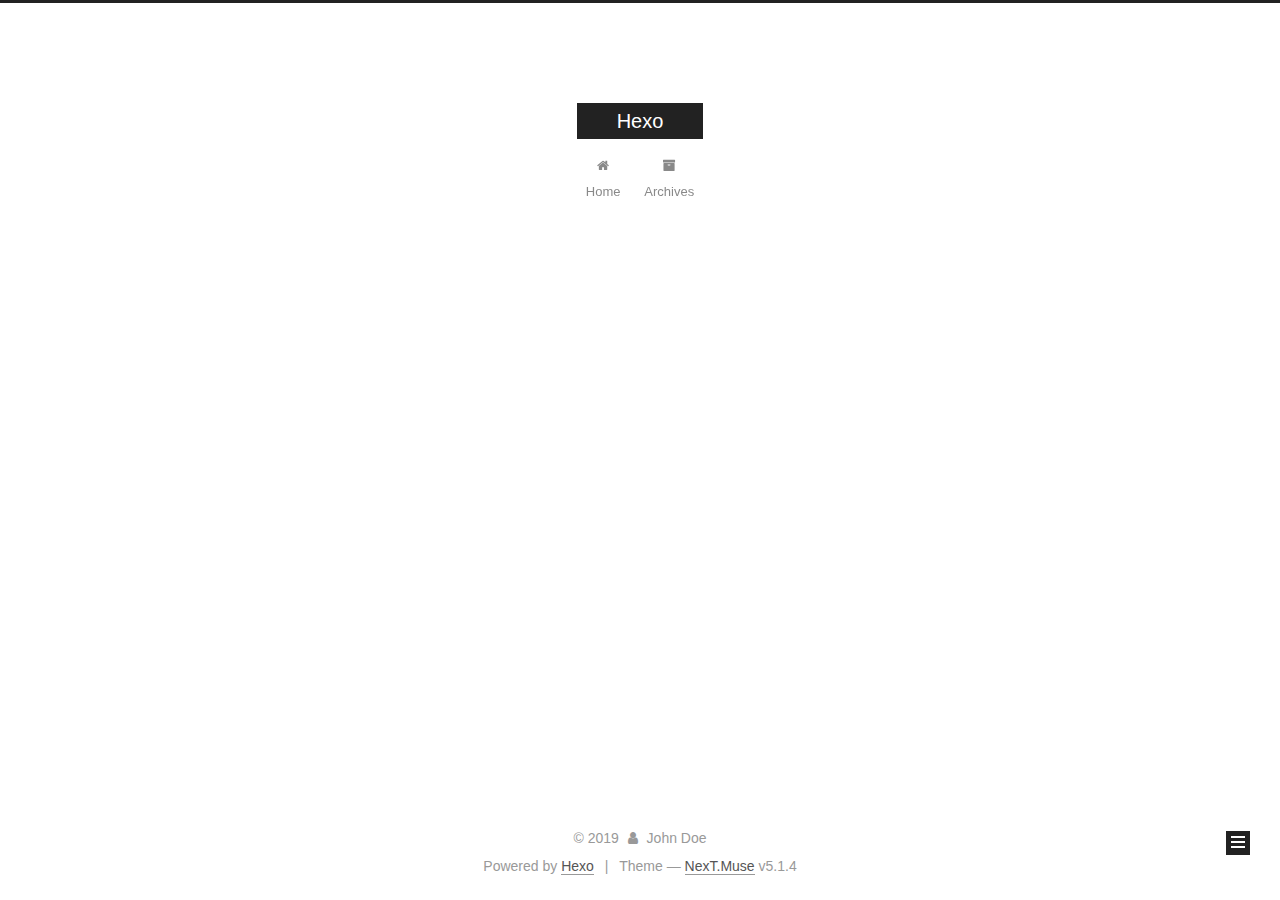
==== archives/index.html @ ef845ea5 "Site updated: 2019-05-26 16:46:33" ====
<!DOCTYPE html>



  


<html class="theme-next muse use-motion" lang>
<head><meta name="generator" content="Hexo 3.8.0">
  <meta charset="UTF-8">
<meta http-equiv="X-UA-Compatible" content="IE=edge">
<meta name="viewport" content="width=device-width, initial-scale=1, maximum-scale=1">
<meta name="theme-color" content="#222">









<meta http-equiv="Cache-Control" content="no-transform">
<meta http-equiv="Cache-Control" content="no-siteapp">
















  
  
  <link href="/lib/fancybox/source/jquery.fancybox.css?v=2.1.5" rel="stylesheet" type="text/css">







<link href="/lib/font-awesome/css/font-awesome.min.css?v=4.6.2" rel="stylesheet" type="text/css">

<link href="/css/main.css?v=5.1.4" rel="stylesheet" type="text/css">


  <link rel="apple-touch-icon" sizes="180x180" href="/images/apple-touch-icon-next.png?v=5.1.4">


  <link rel="icon" type="image/png" sizes="32x32" href="/images/favicon-32x32-next.png?v=5.1.4">


  <link rel="icon" type="image/png" sizes="16x16" href="/images/favicon-16x16-next.png?v=5.1.4">


  <link rel="mask-icon" href="/images/logo.svg?v=5.1.4" color="#222">





  <meta name="keywords" content="Hexo, NexT">










<meta property="og:type" content="website">
<meta property="og:title" content="Hexo">
<meta property="og:url" content="http://yoursite.com/archives/index.html">
<meta property="og:site_name" content="Hexo">
<meta property="og:locale" content="default">
<meta name="twitter:card" content="summary">
<meta name="twitter:title" content="Hexo">



<script type="text/javascript" id="hexo.configurations">
  var NexT = window.NexT || {};
  var CONFIG = {
    root: '/',
    scheme: 'Muse',
    version: '5.1.4',
    sidebar: {"position":"left","display":"post","offset":12,"b2t":false,"scrollpercent":false,"onmobile":false},
    fancybox: true,
    tabs: true,
    motion: {"enable":true,"async":false,"transition":{"post_block":"fadeIn","post_header":"slideDownIn","post_body":"slideDownIn","coll_header":"slideLeftIn","sidebar":"slideUpIn"}},
    duoshuo: {
      userId: '0',
      author: 'Author'
    },
    algolia: {
      applicationID: '',
      apiKey: '',
      indexName: '',
      hits: {"per_page":10},
      labels: {"input_placeholder":"Search for Posts","hits_empty":"We didn't find any results for the search: ${query}","hits_stats":"${hits} results found in ${time} ms"}
    }
  };
</script>



  <link rel="canonical" href="http://yoursite.com/archives/">





  <title>Archive | Hexo</title>
  








</head>

<body itemscope itemtype="http://schema.org/WebPage" lang="default">

  
  
    
  

  <div class="container sidebar-position-left page-archive">
    <div class="headband"></div>

    <header id="header" class="header" itemscope itemtype="http://schema.org/WPHeader">
      <div class="header-inner"><div class="site-brand-wrapper">
  <div class="site-meta ">
    

    <div class="custom-logo-site-title">
      <a href="/" class="brand" rel="start">
        <span class="logo-line-before"><i></i></span>
        <span class="site-title">Hexo</span>
        <span class="logo-line-after"><i></i></span>
      </a>
    </div>
      
        <p class="site-subtitle"></p>
      
  </div>

  <div class="site-nav-toggle">
    <button>
      <span class="btn-bar"></span>
      <span class="btn-bar"></span>
      <span class="btn-bar"></span>
    </button>
  </div>
</div>

<nav class="site-nav">
  

  
    <ul id="menu" class="menu">
      
        
        <li class="menu-item menu-item-home">
          <a href="/" rel="section">
            
              <i class="menu-item-icon fa fa-fw fa-home"></i> <br>
            
            Home
          </a>
        </li>
      
        
        <li class="menu-item menu-item-archives">
          <a href="/archives/" rel="section">
            
              <i class="menu-item-icon fa fa-fw fa-archive"></i> <br>
            
            Archives
          </a>
        </li>
      

      
    </ul>
  

  
</nav>



 </div>
    </header>

    <main id="main" class="main">
      <div class="main-inner">
        <div class="content-wrap">
          <div id="content" class="content">
            

  
  
  
  <div class="post-block archive">
    <div id="posts" class="posts-collapse">
      <span class="archive-move-on"></span>

      <span class="archive-page-counter">
        
        
        
          
        
        Um..! 1 post. Keep on posting.
      </span>

      

        
        
        

        
          
          <div class="collection-title">
            <h1 class="archive-year" id="archive-year-2019">2019</h1>
          </div>
        
        

        

  <article class="post post-type-normal" itemscope itemtype="http://schema.org/Article">
    <header class="post-header">

      <h2 class="post-title">
        
            <a class="post-title-link" href="/2019/05/26/hello-world/" itemprop="url">
              
                <span itemprop="name">Hello World</span>
              
            </a>
        
      </h2>

      <div class="post-meta">
        <time class="post-time" itemprop="dateCreated" datetime="2019-05-26T15:29:09+08:00" content="2019-05-26">
          05-26
        </time>
      </div>

    </header>
  </article>



      

    </div>
  </div>
  
  
  

  



          </div>
          


          

        </div>
        
          
  
  <div class="sidebar-toggle">
    <div class="sidebar-toggle-line-wrap">
      <span class="sidebar-toggle-line sidebar-toggle-line-first"></span>
      <span class="sidebar-toggle-line sidebar-toggle-line-middle"></span>
      <span class="sidebar-toggle-line sidebar-toggle-line-last"></span>
    </div>
  </div>

  <aside id="sidebar" class="sidebar">
    
    <div class="sidebar-inner">

      

      

      <section class="site-overview-wrap sidebar-panel sidebar-panel-active">
        <div class="site-overview">
          <div class="site-author motion-element" itemprop="author" itemscope itemtype="http://schema.org/Person">
            
              <p class="site-author-name" itemprop="name">John Doe</p>
              <p class="site-description motion-element" itemprop="description"></p>
          </div>

          <nav class="site-state motion-element">

            
              <div class="site-state-item site-state-posts">
              
                <a href="/archives/">
              
                  <span class="site-state-item-count">1</span>
                  <span class="site-state-item-name">posts</span>
                </a>
              </div>
            

            

            

          </nav>

          

          

          
          

          
          

          

        </div>
      </section>

      

      

    </div>
  </aside>


        
      </div>
    </main>

    <footer id="footer" class="footer">
      <div class="footer-inner">
        <div class="copyright">&copy; <span itemprop="copyrightYear">2019</span>
  <span class="with-love">
    <i class="fa fa-user"></i>
  </span>
  <span class="author" itemprop="copyrightHolder">John Doe</span>

  
</div>


  <div class="powered-by">Powered by <a class="theme-link" target="_blank" href="https://hexo.io">Hexo</a></div>



  <span class="post-meta-divider">|</span>



  <div class="theme-info">Theme &mdash; <a class="theme-link" target="_blank" href="https://github.com/iissnan/hexo-theme-next">NexT.Muse</a> v5.1.4</div>




        







        
      </div>
    </footer>

    
      <div class="back-to-top">
        <i class="fa fa-arrow-up"></i>
        
      </div>
    

    

  </div>

  

<script type="text/javascript">
  if (Object.prototype.toString.call(window.Promise) !== '[object Function]') {
    window.Promise = null;
  }
</script>









  












  
  
    <script type="text/javascript" src="/lib/jquery/index.js?v=2.1.3"></script>
  

  
  
    <script type="text/javascript" src="/lib/fastclick/lib/fastclick.min.js?v=1.0.6"></script>
  

  
  
    <script type="text/javascript" src="/lib/jquery_lazyload/jquery.lazyload.js?v=1.9.7"></script>
  

  
  
    <script type="text/javascript" src="/lib/velocity/velocity.min.js?v=1.2.1"></script>
  

  
  
    <script type="text/javascript" src="/lib/velocity/velocity.ui.min.js?v=1.2.1"></script>
  

  
  
    <script type="text/javascript" src="/lib/fancybox/source/jquery.fancybox.pack.js?v=2.1.5"></script>
  


  


  <script type="text/javascript" src="/js/src/utils.js?v=5.1.4"></script>

  <script type="text/javascript" src="/js/src/motion.js?v=5.1.4"></script>



  
  

  

  


  <script type="text/javascript" src="/js/src/bootstrap.js?v=5.1.4"></script>



  


  




	





  





  












  





  

  

  

  
  

  

  

  

</body>
</html>
---- css/main.css ----
/* normalize.css v3.0.2 | MIT License | git.io/normalize */
html {
  font-family: sans-serif; /* 1 */
  -ms-text-size-adjust: 100%; /* 2 */
  -webkit-text-size-adjust: 100%; /* 2 */
}
body {
  margin: 0;
}
article,
aside,
details,
figcaption,
figure,
footer,
header,
hgroup,
main,
menu,
nav,
section,
summary {
  display: block;
}
audio,
canvas,
progress,
video {
  display: inline-block; /* 1 */
  vertical-align: baseline; /* 2 */
}
audio:not([controls]) {
  display: none;
  height: 0;
}
[hidden],
template {
  display: none;
}
a {
  background-color: transparent;
}
a:active,
a:hover {
  outline: 0;
}
abbr[title] {
  border-bottom: 1px dotted;
}
b,
strong {
  font-weight: bold;
}
dfn {
  font-style: italic;
}
h1 {
  font-size: 2em;
  margin: 0.67em 0;
}
mark {
  background: #ff0;
  color: #000;
}
small {
  font-size: 80%;
}
sub,
sup {
  font-size: 75%;
  line-height: 0;
  position: relative;
  vertical-align: baseline;
}
sup {
  top: -0.5em;
}
sub {
  bottom: -0.25em;
}
img {
  border: 0;
}
svg:not(:root) {
  overflow: hidden;
}
figure {
  margin: 1em 40px;
}
hr {
  -moz-box-sizing: content-box;
  box-sizing: content-box;
  height: 0;
}
pre {
  overflow: auto;
}
code,
kbd,
pre,
samp {
  font-family: monospace, monospace;
  font-size: 1em;
}
button,
input,
optgroup,
select,
textarea {
  color: inherit; /* 1 */
  font: inherit; /* 2 */
  margin: 0; /* 3 */
}
button {
  overflow: visible;
}
button,
select {
  text-transform: none;
}
button,
html input[type="button"],
input[type="reset"],
input[type="submit"] {
  -webkit-appearance: button; /* 2 */
  cursor: pointer; /* 3 */
}
button[disabled],
html input[disabled] {
  cursor: default;
}
button::-moz-focus-inner,
input::-moz-focus-inner {
  border: 0;
  padding: 0;
}
input {
  line-height: normal;
}
input[type="checkbox"],
input[type="radio"] {
  box-sizing: border-box; /* 1 */
  padding: 0; /* 2 */
}
input[type="number"]::-webkit-inner-spin-button,
input[type="number"]::-webkit-outer-spin-button {
  height: auto;
}
input[type="search"] {
  -webkit-appearance: textfield; /* 1 */
  -moz-box-sizing: content-box;
  -webkit-box-sizing: content-box; /* 2 */
  box-sizing: content-box;
}
input[type="search"]::-webkit-search-cancel-button,
input[type="search"]::-webkit-search-decoration {
  -webkit-appearance: none;
}
fieldset {
  border: 1px solid #c0c0c0;
  margin: 0 2px;
  padding: 0.35em 0.625em 0.75em;
}
legend {
  border: 0; /* 1 */
  padding: 0; /* 2 */
}
textarea {
  overflow: auto;
}
optgroup {
  font-weight: bold;
}
table {
  border-collapse: collapse;
  border-spacing: 0;
}
td,
th {
  padding: 0;
}
::selection {
  background: #262a30;
  color: #fff;
}
body {
  position: relative;
  font-family: 'Lato', "PingFang SC", "Microsoft YaHei", sans-serif;
  font-size: 14px;
  line-height: 2;
  color: #555;
  background: #fff;
}
@media (max-width: 767px) {
  body {
    padding-right: 0 !important;
  }
}
@media (min-width: 768px) and (max-width: 991px) {
  body {
    padding-right: 0 !important;
  }
}
@media (min-width: 1600px) {
  body {
    font-size: 16px;
  }
}
h1,
h2,
h3,
h4,
h5,
h6 {
  margin: 0;
  padding: 0;
  font-weight: bold;
  line-height: 1.5;
  font-family: 'Lato', "PingFang SC", "Microsoft YaHei", sans-serif;
}
h2,
h3,
h4,
h5,
h6 {
  margin: 20px 0 15px;
}
h1 {
  font-size: 22px;
}
@media (max-width: 767px) {
  h1 {
    font-size: 18px;
  }
}
h2 {
  font-size: 20px;
}
@media (max-width: 767px) {
  h2 {
    font-size: 16px;
  }
}
h3 {
  font-size: 18px;
}
@media (max-width: 767px) {
  h3 {
    font-size: 14px;
  }
}
h4 {
  font-size: 16px;
}
@media (max-width: 767px) {
  h4 {
    font-size: 12px;
  }
}
h5 {
  font-size: 14px;
}
@media (max-width: 767px) {
  h5 {
    font-size: 10px;
  }
}
h6 {
  font-size: 12px;
}
@media (max-width: 767px) {
  h6 {
    font-size: 8px;
  }
}
p {
  margin: 0 0 20px 0;
}
a {
  color: #555;
  text-decoration: none;
  outline: none;
  border-bottom: 1px solid #999;
  word-wrap: break-word;
}
a:hover {
  color: #222;
  border-bottom-color: #222;
}
blockquote {
  margin: 0;
  padding: 0;
}
img {
  display: block;
  margin: auto;
  max-width: 100%;
  height: auto;
}
hr {
  margin: 40px 0;
  height: 3px;
  border: none;
  background-color: #ddd;
  background-image: repeating-linear-gradient(-45deg, #fff, #fff 4px, transparent 4px, transparent 8px);
}
blockquote {
  padding: 0 15px;
  color: #666;
  border-left: 4px solid #ddd;
}
blockquote cite::before {
  content: "-";
  padding: 0 5px;
}
dt {
  font-weight: 700;
}
dd {
  margin: 0;
  padding: 0;
}
kbd {
  border: 1px solid #ccc;
  border-radius: 0.2em;
  box-shadow: 0.1em 0.1em 0.2em rgba(0,0,0,0.1);
  background-color: #f9f9f9;
  font-family: inherit;
  background-image: -webkit-linear-gradient(top, #eee, #fff, #eee);
  padding: 0.1em 0.3em;
  white-space: nowrap;
}
.text-left {
  text-align: left;
}
.text-center {
  text-align: center;
}
.text-right {
  text-align: right;
}
.text-justify {
  text-align: justify;
}
.text-nowrap {
  white-space: nowrap;
}
.text-lowercase {
  text-transform: lowercase;
}
.text-uppercase {
  text-transform: uppercase;
}
.text-capitalize {
  text-transform: capitalize;
}
.center-block {
  display: block;
  margin-left: auto;
  margin-right: auto;
}
.clearfix:before,
.clearfix:after {
  content: " ";
  display: table;
}
.clearfix:after {
  clear: both;
}
.pullquote {
  width: 45%;
}
.pullquote.left {
  float: left;
  margin-left: 5px;
  margin-right: 10px;
}
.pullquote.right {
  float: right;
  margin-left: 10px;
  margin-right: 5px;
}
.affix.affix.affix {
  position: fixed;
}
.translation {
  margin-top: -20px;
  font-size: 14px;
  color: #999;
}
.scrollbar-measure {
  width: 100px;
  height: 100px;
  overflow: scroll;
  position: absolute;
  top: -9999px;
}
.use-motion .motion-element {
  opacity: 0;
}
table {
  margin: 20px 0;
  width: 100%;
  border-collapse: collapse;
  border-spacing: 0;
  border: 1px solid #ddd;
  font-size: 14px;
  table-layout: fixed;
  word-wrap: break-all;
}
table>tbody>tr:nth-of-type(odd) {
  background-color: #f9f9f9;
}
table>tbody>tr:hover {
  background-color: #f5f5f5;
}
caption,
th,
td {
  padding: 8px;
  text-align: left;
  vertical-align: middle;
  font-weight: normal;
}
th,
td {
  border-bottom: 3px solid #ddd;
  border-right: 1px solid #eee;
}
th {
  padding-bottom: 10px;
  font-weight: 700;
}
td {
  border-bottom-width: 1px;
}
html,
body {
  height: 100%;
}
.container {
  position: relative;
  min-height: 100%;
}
.header-inner {
  margin: 0 auto;
  padding: 100px 0 70px;
  width: 700px;
}
@media (min-width: 1600px) {
  .container .header-inner {
    width: 900px;
  }
}
.main {
  padding-bottom: 150px;
}
.main-inner {
  margin: 0 auto;
  width: 700px;
}
@media (min-width: 1600px) {
  .container .main-inner {
    width: 900px;
  }
}
.footer {
  position: absolute;
  left: 0;
  bottom: 0;
  width: 100%;
  min-height: 50px;
}
.footer-inner {
  box-sizing: border-box;
  margin: 20px auto;
  width: 700px;
}
@media (min-width: 1600px) {
  .container .footer-inner {
    width: 900px;
  }
}
pre,
.highlight {
  overflow: auto;
  margin: 20px 0;
  padding: 0;
  font-size: 13px;
  color: #4d4d4c;
  background: #f7f7f7;
  line-height: 1.6;
}
pre,
code {
  font-family: consolas, Menlo, "PingFang SC", "Microsoft YaHei", monospace;
}
code {
  padding: 2px 4px;
  word-wrap: break-word;
  color: #555;
  background: #eee;
  border-radius: 3px;
  font-size: 13px;
}
pre {
  padding: 10px;
}
pre code {
  padding: 0;
  color: #4d4d4c;
  background: none;
  text-shadow: none;
}
.highlight {
  border-radius: 1px;
}
.highlight pre {
  border: none;
  margin: 0;
  padding: 10px 0;
}
.highlight table {
  margin: 0;
  width: auto;
  border: none;
}
.highlight td {
  border: none;
  padding: 0;
}
.highlight figcaption {
  font-size: 1em;
  color: #4d4d4c;
  line-height: 1em;
  margin-bottom: 1em;
}
.highlight figcaption:before,
.highlight figcaption:after {
  content: " ";
  display: table;
}
.highlight figcaption:after {
  clear: both;
}
.highlight figcaption a {
  float: right;
  color: #4d4d4c;
}
.highlight figcaption a:hover {
  border-bottom-color: #4d4d4c;
}
.highlight .gutter pre {
  padding-left: 10px;
  padding-right: 10px;
  color: #869194;
  text-align: right;
  background-color: #eff2f3;
}
.highlight .code pre {
  width: 100%;
  padding-left: 10px;
  padding-right: 10px;
  background-color: #f7f7f7;
}
.highlight .line {
  height: 20px;
}
.gutter {
  -webkit-user-select: none;
  -moz-user-select: none;
  -ms-user-select: none;
  user-select: none;
}
.gist table {
  width: auto;
}
.gist table td {
  border: none;
}
pre .deletion {
  background: #fdd;
}
pre .addition {
  background: #dfd;
}
pre .meta {
  color: #8959a8;
}
pre .comment {
  color: #8e908c;
}
pre .variable,
pre .attribute,
pre .tag,
pre .regexp,
pre .ruby .constant,
pre .xml .tag .title,
pre .xml .pi,
pre .xml .doctype,
pre .html .doctype,
pre .css .id,
pre .css .class,
pre .css .pseudo {
  color: #c82829;
}
pre .number,
pre .preprocessor,
pre .built_in,
pre .literal,
pre .params,
pre .constant,
pre .command {
  color: #f5871f;
}
pre .ruby .class .title,
pre .css .rules .attribute,
pre .string,
pre .value,
pre .inheritance,
pre .header,
pre .ruby .symbol,
pre .xml .cdata,
pre .special,
pre .number,
pre .formula {
  color: #718c00;
}
pre .title,
pre .css .hexcolor {
  color: #3e999f;
}
pre .function,
pre .python .decorator,
pre .python .title,
pre .ruby .function .title,
pre .ruby .title .keyword,
pre .perl .sub,
pre .javascript .title,
pre .coffeescript .title {
  color: #4271ae;
}
pre .keyword,
pre .javascript .function {
  color: #8959a8;
}
.full-image.full-image.full-image.full-image {
  border: none;
  max-width: 100%;
  width: auto;
  margin: 20px auto 25px;
}
@media (min-width: 992px) {
  .full-image.full-image.full-image.full-image {
    max-width: none;
    width: 110%;
    margin: 25px -5%;
  }
}
.blockquote-center,
.page-home .post-type-quote blockquote,
.page-post-detail .post-type-quote blockquote {
  position: relative;
  margin: 40px 0;
  padding: 0;
  border-left: none;
  text-align: center;
}
.blockquote-center::before,
.page-home .post-type-quote blockquote::before,
.page-post-detail .post-type-quote blockquote::before,
.blockquote-center::after,
.page-home .post-type-quote blockquote::after,
.page-post-detail .post-type-quote blockquote::after {
  position: absolute;
  content: ' ';
  display: block;
  width: 100%;
  height: 24px;
  opacity: 0.2;
  background-repeat: no-repeat;
  background-position: 0 -6px;
  background-size: 22px 22px;
}
.blockquote-center::before,
.page-home .post-type-quote blockquote::before,
.page-post-detail .post-type-quote blockquote::before {
  top: -20px;
  background-image: url("../images/quote-l.svg");
  border-top: 1px solid #ccc;
}
.blockquote-center::after,
.page-home .post-type-quote blockquote::after,
.page-post-detail .post-type-quote blockquote::after {
  bottom: -20px;
  background-image: url("../images/quote-r.svg");
  border-bottom: 1px solid #ccc;
  background-position: 100% 8px;
}
.blockquote-center p,
.page-home .post-type-quote blockquote p,
.page-post-detail .post-type-quote blockquote p,
.blockquote-center div,
.page-home .post-type-quote blockquote div,
.page-post-detail .post-type-quote blockquote div {
  text-align: center;
}
.post .post-body .group-picture img {
  box-sizing: border-box;
  padding: 0 3px;
  border: none;
}
.post .group-picture-row {
  overflow: hidden;
  margin-top: 6px;
}
.post .group-picture-row:first-child {
  margin-top: 0;
}
.post .group-picture-column {
  float: left;
}
.page-post-detail .post-body .group-picture-column {
  float: none;
  margin-top: 10px;
  width: auto !important;
}
.page-post-detail .post-body .group-picture-column img {
  margin: 0 auto;
}
.page-archive .group-picture-container {
  overflow: hidden;
}
.page-archive .group-picture-row {
  float: left;
}
.page-archive .group-picture-row:first-child {
  margin-top: 6px;
}
.page-archive .group-picture-column {
  max-width: 150px;
  max-height: 150px;
}
.post-body .note {
  position: relative;
  padding: 15px;
  margin-bottom: 20px;
  border: 1px solid #eee;
  border-left-width: 5px;
  border-radius: 3px;
}
.post-body .note h2,
.post-body .note h3,
.post-body .note h4,
.post-body .note h5,
.post-body .note h6 {
  margin-top: 0;
  margin-bottom: 0;
  border-bottom: initial;
  padding-top: 0 !important;
}
.post-body .note p:first-child,
.post-body .note ul:first-child,
.post-body .note ol:first-child,
.post-body .note table:first-child,
.post-body .note pre:first-child,
.post-body .note blockquote:first-child {
  margin-top: 0;
}
.post-body .note p:last-child,
.post-body .note ul:last-child,
.post-body .note ol:last-child,
.post-body .note table:last-child,
.post-body .note pre:last-child,
.post-body .note blockquote:last-child {
  margin-bottom: 0;
}
.post-body .note.default {
  border-left-color: #777;
}
.post-body .note.default h2,
.post-body .note.default h3,
.post-body .note.default h4,
.post-body .note.default h5,
.post-body .note.default h6 {
  color: #777;
}
.post-body .note.primary {
  border-left-color: #6f42c1;
}
.post-body .note.primary h2,
.post-body .note.primary h3,
.post-body .note.primary h4,
.post-body .note.primary h5,
.post-body .note.primary h6 {
  color: #6f42c1;
}
.post-body .note.info {
  border-left-color: #428bca;
}
.post-body .note.info h2,
.post-body .note.info h3,
.post-body .note.info h4,
.post-body .note.info h5,
.post-body .note.info h6 {
  color: #428bca;
}
.post-body .note.success {
  border-left-color: #5cb85c;
}
.post-body .note.success h2,
.post-body .note.success h3,
.post-body .note.success h4,
.post-body .note.success h5,
.post-body .note.success h6 {
  color: #5cb85c;
}
.post-body .note.warning {
  border-left-color: #f0ad4e;
}
.post-body .note.warning h2,
.post-body .note.warning h3,
.post-body .note.warning h4,
.post-body .note.warning h5,
.post-body .note.warning h6 {
  color: #f0ad4e;
}
.post-body .note.danger {
  border-left-color: #d9534f;
}
.post-body .note.danger h2,
.post-body .note.danger h3,
.post-body .note.danger h4,
.post-body .note.danger h5,
.post-body .note.danger h6 {
  color: #d9534f;
}
.post-body .label {
  display: inline;
  padding: 0 2px;
  white-space: nowrap;
}
.post-body .label.default {
  background-color: #f0f0f0;
}
.post-body .label.primary {
  background-color: #efe6f7;
}
.post-body .label.info {
  background-color: #e5f2f8;
}
.post-body .label.success {
  background-color: #e7f4e9;
}
.post-body .label.warning {
  background-color: #fcf6e1;
}
.post-body .label.danger {
  background-color: #fae8eb;
}
.post-body .tabs {
  position: relative;
  display: block;
  margin-bottom: 20px;
  padding-top: 10px;
}
.post-body .tabs ul.nav-tabs {
  margin: 0;
  padding: 0;
  display: flex;
  margin-bottom: -1px;
}
@media (max-width: 413px) {
  .post-body .tabs ul.nav-tabs {
    display: block;
    margin-bottom: 5px;
  }
}
.post-body .tabs ul.nav-tabs li.tab {
  list-style-type: none !important;
  margin: 0 0.25em 0 0;
  border-top: 3px solid transparent;
  border-left: 1px solid transparent;
  border-right: 1px solid transparent;
}
@media (max-width: 413px) {
  .post-body .tabs ul.nav-tabs li.tab {
    margin: initial;
    border-top: 1px solid transparent;
    border-left: 3px solid transparent;
    border-right: 1px solid transparent;
    border-bottom: 1px solid transparent;
  }
}
.post-body .tabs ul.nav-tabs li.tab a {
  outline: 0;
  border-bottom: initial;
  display: block;
  line-height: 1.8em;
  padding: 0.25em 0.75em;
  transition-duration: 0.2s;
  transition-timing-function: ease-out;
  transition-delay: 0s;
}
.post-body .tabs ul.nav-tabs li.tab a i {
  width: 1.285714285714286em;
}
.post-body .tabs ul.nav-tabs li.tab.active {
  border-top: 3px solid #fc6423;
  border-left: 1px solid #ddd;
  border-right: 1px solid #ddd;
  background-color: #fff;
}
@media (max-width: 413px) {
  .post-body .tabs ul.nav-tabs li.tab.active {
    border-top: 1px solid #ddd;
    border-left: 3px solid #fc6423;
    border-right: 1px solid #ddd;
    border-bottom: 1px solid #ddd;
  }
}
.post-body .tabs ul.nav-tabs li.tab.active a {
  cursor: default;
  color: #555;
}
.post-body .tabs .tab-content {
  background-color: #fff;
}
.post-body .tabs .tab-content .tab-pane {
  border: 1px solid #ddd;
  padding: 20px 20px 0 20px;
}
.post-body .tabs .tab-content .tab-pane:not(.active) {
  display: none !important;
}
.post-body .tabs .tab-content .tab-pane.active {
  display: block !important;
}
.btn {
  display: inline-block;
  padding: 0 20px;
  font-size: 14px;
  color: #fff;
  background: #222;
  border: 2px solid #222;
  text-decoration: none;
  border-radius: 0;
  transition-property: background-color;
  transition-duration: 0.2s;
  transition-timing-function: ease-in-out;
  transition-delay: 0s;
  line-height: 2;
}
.btn:hover {
  border-color: #222;
  color: #222;
  background: #fff;
}
.btn +.btn {
  margin: 0 0 8px 8px;
}
.btn .fa-fw {
  width: 1.285714285714286em;
  text-align: left;
}
.btn-bar {
  display: block;
  width: 22px;
  height: 2px;
  background: #555;
  border-radius: 1px;
}
.btn-bar+.btn-bar {
  margin-top: 4px;
}
.pagination {
  margin: 120px 0 40px;
  text-align: center;
  border-top: 1px solid #eee;
}
.page-number-basic,
.pagination .prev,
.pagination .next,
.pagination .page-number,
.pagination .space {
  display: inline-block;
  position: relative;
  top: -1px;
  margin: 0 10px;
  padding: 0 11px;
}
@media (max-width: 767px) {
  .page-number-basic,
  .pagination .prev,
  .pagination .next,
  .pagination .page-number,
  .pagination .space {
    margin: 0 5px;
  }
}
.pagination .prev,
.pagination .next,
.pagination .page-number {
  border-bottom: 0;
  border-top: 1px solid #eee;
  transition-property: border-color;
  transition-duration: 0.2s;
  transition-timing-function: ease-in-out;
  transition-delay: 0s;
}
.pagination .prev:hover,
.pagination .next:hover,
.pagination .page-number:hover {
  border-top-color: #222;
}
.pagination .space {
  padding: 0;
  margin: 0;
}
.pagination .prev {
  margin-left: 0;
}
.pagination .next {
  margin-right: 0;
}
.pagination .page-number.current {
  color: #fff;
  background: #ccc;
  border-top-color: #ccc;
}
@media (max-width: 767px) {
  .pagination {
    border-top: none;
  }
  .pagination .prev,
  .pagination .next,
  .pagination .page-number {
    margin-bottom: 10px;
    border-top: 0;
    border-bottom: 1px solid #eee;
    padding: 0 10px;
  }
  .pagination .prev:hover,
  .pagination .next:hover,
  .pagination .page-number:hover {
    border-bottom-color: #222;
  }
}
.comments {
  margin: 60px 20px 0;
}
.tag-cloud {
  text-align: center;
}
.tag-cloud a {
  display: inline-block;
  margin: 10px;
}
.back-to-top {
  box-sizing: border-box;
  position: fixed;
  bottom: -100px;
  right: 30px;
  z-index: 1050;
  padding: 0 6px;
  width: 24px;
  background: #222;
  font-size: 12px;
  opacity: 1;
  color: #fff;
  cursor: pointer;
  text-align: center;
  -webkit-transform: translateZ(0);
  transition-property: bottom;
  transition-duration: 0.2s;
  transition-timing-function: ease-in-out;
  transition-delay: 0s;
}
@media (min-width: 768px) and (max-width: 991px) {
  .back-to-top {
    display: none !important;
  }
}
@media (max-width: 767px) {
  .back-to-top {
    display: none !important;
  }
}
.back-to-top.back-to-top-on {
  bottom: 19px;
}
.header {
  background: transparent;
}
.header-inner {
  position: relative;
}
.headband {
  height: 3px;
  background: #222;
}
.site-meta {
  margin: 0;
  text-align: center;
}
@media (max-width: 767px) {
  .site-meta {
    text-align: center;
  }
}
.brand {
  position: relative;
  display: inline-block;
  padding: 0 40px;
  color: #fff;
  background: #222;
  border-bottom: none;
}
.brand:hover {
  color: #fff;
}
.logo {
  display: inline-block;
  margin-right: 5px;
  line-height: 36px;
  vertical-align: top;
}
.site-title {
  display: inline-block;
  vertical-align: top;
  line-height: 36px;
  font-size: 20px;
  font-weight: normal;
  font-family: 'Lato', "PingFang SC", "Microsoft YaHei", sans-serif;
}
.site-subtitle {
  margin-top: 10px;
  font-size: 13px;
  color: #999;
}
.use-motion .brand {
  opacity: 0;
}
.use-motion .logo,
.use-motion .site-title,
.use-motion .site-subtitle {
  opacity: 0;
  position: relative;
  top: -10px;
}
.site-nav-toggle {
  display: none;
  position: absolute;
  top: 10px;
  left: 10px;
}
@media (max-width: 767px) {
  .site-nav-toggle {
    display: block;
  }
}
.site-nav-toggle button {
  margin-top: 2px;
  padding: 9px 10px;
  background: transparent;
  border: none;
}
@media (max-width: 767px) {
  .site-nav {
    display: none;
    margin: 0 -10px;
    padding: 0 10px;
    clear: both;
    border-top: 1px solid #ddd;
  }
}
@media (min-width: 768px) and (max-width: 991px) {
  .site-nav {
    display: block !important;
  }
}
@media (min-width: 992px) {
  .site-nav {
    display: block !important;
  }
}
.menu {
  margin-top: 20px;
  padding-left: 0;
  text-align: center;
}
.menu .menu-item {
  display: inline-block;
  margin: 0 10px;
  list-style: none;
}
@media screen and (max-width: 767px) {
  .menu .menu-item {
    margin-top: 10px;
  }
}
.menu .menu-item a {
  display: block;
  font-size: 13px;
  line-height: inherit;
  border-bottom: 1px solid transparent;
  transition-property: border-color;
  transition-duration: 0.2s;
  transition-timing-function: ease-in-out;
  transition-delay: 0s;
}
.menu .menu-item a:hover {
  border-bottom-color: #222;
}
.menu .menu-item .fa {
  margin-right: 5px;
}
.use-motion .menu-item {
  opacity: 0;
}
.post-body {
  font-family: 'Lato', "PingFang SC", "Microsoft YaHei", sans-serif;
}
@media (max-width: 767px) {
  .post-body {
    word-break: break-word;
  }
}
.post-body .fancybox img {
  display: block !important;
  margin: 0 auto;
  cursor: pointer;
  cursor: zoom-in;
  cursor: -webkit-zoom-in;
}
.post-body .image-caption,
.post-body .figure .caption {
  margin: -20px auto 15px;
  text-align: center;
  font-size: 14px;
  color: #999;
  font-weight: bold;
  line-height: 1;
}
.post-sticky-flag {
  display: inline-block;
  font-size: 16px;
  -ms-transform: rotate(30deg);
  -webkit-transform: rotate(30deg);
  -moz-transform: rotate(30deg);
  -ms-transform: rotate(30deg);
  -o-transform: rotate(30deg);
  transform: rotate(30deg);
}
.use-motion .post-block,
.use-motion .pagination,
.use-motion .comments {
  opacity: 0;
}
.use-motion .post-header {
  opacity: 0;
}
.use-motion .post-body {
  opacity: 0;
}
.use-motion .collection-title {
  opacity: 0;
}
.posts-expand {
  padding-top: 40px;
}
@media (max-width: 767px) {
  .posts-expand {
    margin: 0 20px;
  }
  .post-body pre .gutter pre {
    padding-right: 10px;
  }
  .post-body .highlight {
    margin-left: 0px;
    margin-right: 0px;
    padding: 0;
  }
  .post-body .highlight .gutter pre {
    padding-right: 10px;
  }
}
@media (min-width: 992px) {
  .posts-expand .post-body {
    text-align: justify;
  }
}
.posts-expand .post-body h2,
.posts-expand .post-body h3,
.posts-expand .post-body h4,
.posts-expand .post-body h5,
.posts-expand .post-body h6 {
  padding-top: 10px;
}
.posts-expand .post-body h2 .header-anchor,
.posts-expand .post-body h3 .header-anchor,
.posts-expand .post-body h4 .header-anchor,
.posts-expand .post-body h5 .header-anchor,
.posts-expand .post-body h6 .header-anchor {
  float: right;
  margin-left: 10px;
  color: #ccc;
  border-bottom-style: none;
  visibility: hidden;
}
.posts-expand .post-body h2 .header-anchor:hover,
.posts-expand .post-body h3 .header-anchor:hover,
.posts-expand .post-body h4 .header-anchor:hover,
.posts-expand .post-body h5 .header-anchor:hover,
.posts-expand .post-body h6 .header-anchor:hover {
  color: inherit;
}
.posts-expand .post-body h2:hover .header-anchor,
.posts-expand .post-body h3:hover .header-anchor,
.posts-expand .post-body h4:hover .header-anchor,
.posts-expand .post-body h5:hover .header-anchor,
.posts-expand .post-body h6:hover .header-anchor {
  visibility: visible;
}
.posts-expand .post-body ul li {
  list-style: circle;
}
.posts-expand .post-body img {
  box-sizing: border-box;
  margin: auto;
  padding: 3px;
  border: 1px solid #ddd;
}
.posts-expand .post-body .fancybox img {
  margin: 0 auto 25px;
}
@media (max-width: 767px) {
  .posts-collapse {
    margin: 0 20px;
  }
  .posts-collapse .post-title,
  .posts-collapse .post-meta {
    display: block;
    width: auto;
    text-align: left;
  }
}
.posts-collapse {
  position: relative;
  z-index: 1010;
  margin-left: 55px;
}
.posts-collapse::after {
  content: " ";
  position: absolute;
  top: 20px;
  left: 0;
  margin-left: -2px;
  width: 4px;
  height: 100%;
  background: #f5f5f5;
  z-index: -1;
}
@media (max-width: 767px) {
  .posts-collapse {
    margin: 0 20px;
  }
}
.posts-collapse .collection-title {
  position: relative;
  margin: 60px 0;
}
.posts-collapse .collection-title h1,
.posts-collapse .collection-title h2 {
  margin-left: 20px;
}
.posts-collapse .collection-title small {
  color: #bbb;
  margin-left: 5px;
}
.posts-collapse .collection-title::before {
  content: " ";
  position: absolute;
  left: 0;
  top: 50%;
  margin-left: -4px;
  margin-top: -4px;
  width: 8px;
  height: 8px;
  background: #bbb;
  border-radius: 50%;
}
.posts-collapse .post {
  margin: 30px 0;
}
.posts-collapse .post-header {
  position: relative;
  transition-duration: 0.2s;
  transition-timing-function: ease-in-out;
  transition-delay: 0s;
  transition-property: border;
  border-bottom: 1px dashed #ccc;
}
.posts-collapse .post-header::before {
  content: " ";
  position: absolute;
  left: 0;
  top: 12px;
  width: 6px;
  height: 6px;
  margin-left: -4px;
  background: #bbb;
  border-radius: 50%;
  border: 1px solid #fff;
  transition-duration: 0.2s;
  transition-timing-function: ease-in-out;
  transition-delay: 0s;
  transition-property: background;
}
.posts-collapse .post-header:hover {
  border-bottom-color: #666;
}
.posts-collapse .post-header:hover::before {
  background: #222;
}
.posts-collapse .post-meta {
  position: absolute;
  font-size: 12px;
  left: 20px;
  top: 5px;
}
.posts-collapse .post-comments-count {
  display: none;
}
.posts-collapse .post-title {
  margin-left: 60px;
  font-size: 16px;
  font-weight: normal;
  line-height: inherit;
}
.posts-collapse .post-title::after {
  margin-left: 3px;
  opacity: 0.6;
}
.posts-collapse .post-title a {
  color: #666;
  border-bottom: none;
}
.page-home .post-type-quote .post-header,
.page-post-detail .post-type-quote .post-header,
.page-home .post-type-quote .post-tags,
.page-post-detail .post-type-quote .post-tags {
  display: none;
}
.posts-expand .post-title {
  text-align: center;
  word-break: break-word;
  font-weight: 400;
}
.posts-expand .post-title-link {
  display: inline-block;
  position: relative;
  color: #555;
  border-bottom: none;
  line-height: 1.2;
  vertical-align: top;
}
.posts-expand .post-title-link::before {
  content: "";
  position: absolute;
  width: 100%;
  height: 2px;
  bottom: 0;
  left: 0;
  background-color: #000;
  visibility: hidden;
  -webkit-transform: scaleX(0);
  -moz-transform: scaleX(0);
  -ms-transform: scaleX(0);
  -o-transform: scaleX(0);
  transform: scaleX(0);
  transition-duration: 0.2s;
  transition-timing-function: ease-in-out;
  transition-delay: 0s;
}
.posts-expand .post-title-link:hover::before {
  visibility: visible;
  -webkit-transform: scaleX(1);
  -moz-transform: scaleX(1);
  -ms-transform: scaleX(1);
  -o-transform: scaleX(1);
  transform: scaleX(1);
}
.posts-expand .post-title-link .fa {
  font-size: 16px;
}
.posts-expand .post-meta {
  margin: 3px 0 60px 0;
  color: #999;
  font-family: 'Lato', "PingFang SC", "Microsoft YaHei", sans-serif;
  font-size: 12px;
  text-align: center;
}
.posts-expand .post-meta .post-category-list {
  display: inline-block;
  margin: 0;
  padding: 3px;
}
.posts-expand .post-meta .post-category-list-link {
  color: #999;
}
.posts-expand .post-meta .post-description {
  font-size: 14px;
  margin-top: 2px;
}
.post-meta-divider {
  margin: 0 0.5em;
}
.post-meta-item-icon {
  margin-right: 3px;
}
@media (min-width: 768px) and (max-width: 991px) {
  .post-meta-item-icon {
    display: inline-block;
  }
}
@media (max-width: 767px) {
  .post-meta-item-icon {
    display: inline-block;
  }
}
@media (min-width: 768px) and (max-width: 991px) {
  .post-meta-item-text {
    display: none;
  }
}
@media (max-width: 767px) {
  .post-meta-item-text {
    display: none;
  }
}
@media (max-width: 767px) {
  .posts-expand .post-comments-count {
    display: none;
  }
}
.post-button {
  margin-top: 40px;
}
.posts-expand .post-tags {
  margin-top: 40px;
  text-align: center;
}
.posts-expand .post-tags a {
  display: inline-block;
  margin-right: 10px;
  font-size: 13px;
}
.post-nav {
  display: table;
  margin-top: 15px;
  width: 100%;
  border-top: 1px solid #eee;
}
.post-nav-divider {
  display: table-cell;
  width: 10%;
}
.post-nav-item {
  display: table-cell;
  padding: 10px 0 0 0;
  width: 45%;
  vertical-align: top;
}
.post-nav-item a {
  position: relative;
  display: block;
  line-height: 25px;
  font-size: 14px;
  color: #555;
  border-bottom: none;
}
.post-nav-item a:hover {
  color: #222;
  border-bottom: none;
}
.post-nav-item a:active {
  top: 2px;
}
.post-nav-item .fa {
  position: absolute;
  top: 8px;
  left: 0;
  font-size: 12px;
}
.post-nav-next a {
  padding-left: 15px;
}
.post-nav-prev {
  text-align: right;
}
.post-nav-prev a {
  padding-right: 15px;
}
.post-nav-prev .fa {
  right: 0;
  left: auto;
}
.posts-expand .post-eof {
  display: block;
  margin: 80px auto 60px;
  width: 8%;
  height: 1px;
  background: #ccc;
  text-align: center;
}
.post:last-child .post-eof.post-eof.post-eof {
  display: none;
}
.post-gallery {
  display: table;
  table-layout: fixed;
  width: 100%;
  border-collapse: separate;
}
.post-gallery-row {
  display: table-row;
}
.post-gallery .post-gallery-img {
  display: table-cell;
  text-align: center;
  vertical-align: middle;
  border: none;
}
.post-gallery .post-gallery-img img {
  max-width: 100%;
  max-height: 100%;
  border: none;
}
.fancybox-close,
.fancybox-close:hover {
  border: none;
}
.rtl.post-body p,
.rtl.post-body a,
.rtl.post-body h1,
.rtl.post-body h2,
.rtl.post-body h3,
.rtl.post-body h4,
.rtl.post-body h5,
.rtl.post-body h6,
.rtl.post-body li,
.rtl.post-body ul,
.rtl.post-body ol {
  direction: rtl;
  font-family: UKIJ Ekran;
}
.rtl.post-title {
  font-family: UKIJ Ekran;
}
.sidebar {
  position: fixed;
  right: 0;
  top: 0;
  bottom: 0;
  width: 0;
  z-index: 1040;
  box-shadow: inset 0 2px 6px #000;
  background: #222;
  -webkit-transform: translateZ(0);
}
.sidebar a {
  color: #999;
  border-bottom-color: #555;
}
.sidebar a:hover {
  color: #eee;
}
@media (min-width: 768px) and (max-width: 991px) {
  .sidebar {
    display: none !important;
  }
}
@media (max-width: 767px) {
  .sidebar {
    display: none !important;
  }
}
.sidebar-inner {
  position: relative;
  padding: 20px 10px;
  color: #999;
  text-align: center;
}
.site-overview-wrap {
  overflow: hidden;
}
.site-overview {
  overflow-y: auto;
  overflow-x: hidden;
}
.sidebar-toggle {
  position: fixed;
  right: 30px;
  bottom: 45px;
  width: 14px;
  height: 14px;
  padding: 5px;
  background: #222;
  line-height: 0;
  z-index: 1050;
  cursor: pointer;
  -webkit-transform: translateZ(0);
}
@media (min-width: 768px) and (max-width: 991px) {
  .sidebar-toggle {
    display: none !important;
  }
}
@media (max-width: 767px) {
  .sidebar-toggle {
    display: none !important;
  }
}
.sidebar-toggle-line {
  position: relative;
  display: inline-block;
  vertical-align: top;
  height: 2px;
  width: 100%;
  background: #fff;
  margin-top: 3px;
}
.sidebar-toggle-line:first-child {
  margin-top: 0;
}
.site-author-image {
  display: block;
  margin: 0 auto;
  padding: 2px;
  max-width: 96px;
  height: auto;
  border: 2px solid #333;
}
.site-author-name {
  margin: 5px 0 0;
  text-align: center;
  color: #f5f5f5;
  font-weight: normal;
}
.site-description {
  margin-top: 5px;
  text-align: center;
  font-size: 14px;
  color: #999;
}
.site-state {
  overflow: hidden;
  line-height: 1.4;
  white-space: nowrap;
  text-align: center;
}
.site-state-item {
  display: inline-block;
  padding: 0 15px;
  border-left: 1px solid #333;
}
.site-state-item:first-child {
  border-left: none;
}
.site-state-item a {
  border-bottom: none;
}
.site-state-item-count {
  display: block;
  text-align: center;
  color: inherit;
  font-weight: 600;
  font-size: 18px;
}
.site-state-item-name {
  font-size: 13px;
  color: inherit;
}
.feed-link {
  margin-top: 20px;
}
.feed-link a {
  display: inline-block;
  padding: 0 15px;
  color: #fc6423;
  border: 1px solid #fc6423;
  border-radius: 4px;
}
.feed-link a i {
  color: #fc6423;
  font-size: 14px;
}
.feed-link a:hover {
  color: #fff;
  background: #fc6423;
}
.feed-link a:hover i {
  color: #fff;
}
.links-of-author {
  margin-top: 20px;
}
.links-of-author a {
  display: inline-block;
  vertical-align: middle;
  margin-right: 10px;
  margin-bottom: 10px;
  border-bottom-color: #555;
  font-size: 13px;
}
.links-of-author a:before {
  display: inline-block;
  vertical-align: middle;
  margin-right: 3px;
  content: " ";
  width: 4px;
  height: 4px;
  border-radius: 50%;
  background: #f1f13c;
}
.links-of-blogroll {
  font-size: 13px;
}
.links-of-blogroll-title {
  margin-top: 20px;
  font-size: 14px;
  font-weight: 600;
}
.links-of-blogroll-list {
  margin: 0;
  padding: 0;
  list-style: none;
}
.links-of-blogroll-item {
  padding: 2px 10px;
}
.links-of-blogroll-item a {
  max-width: 280px;
  box-sizing: border-box;
  display: inline-block;
  overflow: hidden;
  white-space: nowrap;
  text-overflow: ellipsis;
}
.sidebar-nav {
  margin: 0 0 20px;
  padding-left: 0;
}
.sidebar-nav li {
  display: inline-block;
  cursor: pointer;
  border-bottom: 1px solid transparent;
  font-size: 14px;
  color: #555;
}
.sidebar-nav li:hover {
  color: #f5f5f5;
}
.page-post-detail .sidebar-nav-toc {
  padding: 0 5px;
}
.page-post-detail .sidebar-nav-overview {
  margin-left: 10px;
}
.sidebar-nav .sidebar-nav-active {
  color: #87daff;
  border-bottom-color: #87daff;
}
.sidebar-nav .sidebar-nav-active:hover {
  color: #87daff;
}
.sidebar-panel {
  display: none;
}
.sidebar-panel-active {
  display: block;
}
.post-toc-empty {
  font-size: 14px;
  color: #666;
}
.post-toc-wrap {
  overflow: hidden;
}
.post-toc {
  overflow: auto;
}
.post-toc ol {
  margin: 0;
  padding: 0 2px 5px 10px;
  text-align: left;
  list-style: none;
  font-size: 14px;
}
.post-toc ol > ol {
  padding-left: 0;
}
.post-toc ol a {
  transition-duration: 0.2s;
  transition-timing-function: ease-in-out;
  transition-delay: 0s;
  transition-property: all;
  color: #999;
  border-bottom-color: #555;
}
.post-toc ol a:hover {
  color: #ccc;
  border-bottom-color: #ccc;
}
.post-toc .nav-item {
  overflow: hidden;
  text-overflow: ellipsis;
  text-align: justify;
  white-space: nowrap;
  line-height: 1.8;
}
.post-toc .nav .nav-child {
  display: none;
}
.post-toc .nav .active > .nav-child {
  display: block;
}
.post-toc .nav .active-current > .nav-child {
  display: block;
}
.post-toc .nav .active-current > .nav-child > .nav-item {
  display: block;
}
.post-toc .nav .active > a {
  color: #87daff;
  border-bottom-color: #87daff;
}
.post-toc .nav .active-current > a {
  color: #87daff;
}
.post-toc .nav .active-current > a:hover {
  color: #87daff;
}
.footer {
  font-size: 14px;
  color: #999;
}
.footer img {
  border: none;
}
.footer-inner {
  text-align: center;
}
.with-love {
  display: inline-block;
  margin: 0 5px;
}
.powered-by,
.theme-info {
  display: inline-block;
}
.cc-license {
  margin-top: 10px;
  text-align: center;
}
.cc-license .cc-opacity {
  opacity: 0.7;
  border-bottom: none;
}
.cc-license .cc-opacity:hover {
  opacity: 0.9;
}
.cc-license img {
  display: inline-block;
}
.theme-next #ds-thread #ds-reset {
  color: #555;
}
.theme-next #ds-thread #ds-reset .ds-replybox {
  margin-bottom: 30px;
}
.theme-next #ds-thread #ds-reset .ds-replybox .ds-avatar,
.theme-next #ds-reset .ds-avatar img {
  box-shadow: none;
}
.theme-next #ds-thread #ds-reset .ds-textarea-wrapper {
  border-color: #c7d4e1;
  background: none;
  border-top-right-radius: 3px;
  border-top-left-radius: 3px;
}
.theme-next #ds-thread #ds-reset .ds-textarea-wrapper textarea {
  height: 60px;
}
.theme-next #ds-reset .ds-rounded-top {
  border-radius: 0;
}
.theme-next #ds-thread #ds-reset .ds-post-toolbar {
  box-sizing: border-box;
  border: 1px solid #c7d4e1;
  background: #f6f8fa;
}
.theme-next #ds-thread #ds-reset .ds-post-options {
  height: 40px;
  border: none;
  background: none;
}
.theme-next #ds-thread #ds-reset .ds-toolbar-buttons {
  top: 11px;
}
.theme-next #ds-thread #ds-reset .ds-sync {
  top: 5px;
}
.theme-next #ds-thread #ds-reset .ds-post-button {
  top: 4px;
  right: 5px;
  width: 90px;
  height: 30px;
  border: 1px solid #c5ced7;
  border-radius: 3px;
  background-image: linear-gradient(#fbfbfc, #f5f7f9);
  color: #60676d;
}
.theme-next #ds-thread #ds-reset .ds-post-button:hover {
  background-position: 0 -30px;
  color: #60676d;
}
.theme-next #ds-thread #ds-reset .ds-comments-info {
  padding: 10px 0;
}
.theme-next #ds-thread #ds-reset .ds-sort {
  display: none;
}
.theme-next #ds-thread #ds-reset li.ds-tab a.ds-current {
  border: none;
  background: #f6f8fa;
  color: #60676d;
}
.theme-next #ds-thread #ds-reset li.ds-tab a.ds-current:hover {
  background-color: #e9f0f7;
  color: #60676d;
}
.theme-next #ds-thread #ds-reset li.ds-tab a {
  border-radius: 2px;
  padding: 5px;
}
.theme-next #ds-thread #ds-reset .ds-login-buttons p {
  color: #999;
  line-height: 36px;
}
.theme-next #ds-thread #ds-reset .ds-login-buttons .ds-service-list li {
  height: 28px;
}
.theme-next #ds-thread #ds-reset .ds-service-list a {
  background: none;
  padding: 5px;
  border: 1px solid;
  border-radius: 3px;
  text-align: center;
}
.theme-next #ds-thread #ds-reset .ds-service-list a:hover {
  color: #fff;
  background: #666;
}
.theme-next #ds-thread #ds-reset .ds-service-list .ds-weibo {
  color: #fc9b00;
  border-color: #fc9b00;
}
.theme-next #ds-thread #ds-reset .ds-service-list .ds-weibo:hover {
  background: #fc9b00;
}
.theme-next #ds-thread #ds-reset .ds-service-list .ds-qq {
  color: #60a3ec;
  border-color: #60a3ec;
}
.theme-next #ds-thread #ds-reset .ds-service-list .ds-qq:hover {
  background: #60a3ec;
}
.theme-next #ds-thread #ds-reset .ds-service-list .ds-renren {
  color: #2e7ac4;
  border-color: #2e7ac4;
}
.theme-next #ds-thread #ds-reset .ds-service-list .ds-renren:hover {
  background: #2e7ac4;
}
.theme-next #ds-thread #ds-reset .ds-service-list .ds-douban {
  color: #37994c;
  border-color: #37994c;
}
.theme-next #ds-thread #ds-reset .ds-service-list .ds-douban:hover {
  background: #37994c;
}
.theme-next #ds-thread #ds-reset .ds-service-list .ds-kaixin {
  color: #fef20d;
  border-color: #fef20d;
}
.theme-next #ds-thread #ds-reset .ds-service-list .ds-kaixin:hover {
  background: #fef20d;
}
.theme-next #ds-thread #ds-reset .ds-service-list .ds-netease {
  color: #f00;
  border-color: #f00;
}
.theme-next #ds-thread #ds-reset .ds-service-list .ds-netease:hover {
  background: #f00;
}
.theme-next #ds-thread #ds-reset .ds-service-list .ds-sohu {
  color: #ffcb05;
  border-color: #ffcb05;
}
.theme-next #ds-thread #ds-reset .ds-service-list .ds-sohu:hover {
  background: #ffcb05;
}
.theme-next #ds-thread #ds-reset .ds-service-list .ds-baidu {
  color: #2831e0;
  border-color: #2831e0;
}
.theme-next #ds-thread #ds-reset .ds-service-list .ds-baidu:hover {
  background: #2831e0;
}
.theme-next #ds-thread #ds-reset .ds-service-list .ds-google {
  color: #166bec;
  border-color: #166bec;
}
.theme-next #ds-thread #ds-reset .ds-service-list .ds-google:hover {
  background: #166bec;
}
.theme-next #ds-thread #ds-reset .ds-service-list .ds-weixin {
  color: #00ce0d;
  border-color: #00ce0d;
}
.theme-next #ds-thread #ds-reset .ds-service-list .ds-weixin:hover {
  background: #00ce0d;
}
.theme-next #ds-thread #ds-reset .ds-service-list .ds-more-services {
  border: none;
}
.theme-next #ds-thread #ds-reset .ds-service-list .ds-more-services:hover {
  background: none;
}
.theme-next #ds-reset .duoshuo-ua-admin {
  display: inline-block;
  color: #f00;
}
.theme-next #ds-reset .duoshuo-ua-platform,
.theme-next #ds-reset .duoshuo-ua-browser {
  color: #ccc;
}
.theme-next #ds-reset .duoshuo-ua-platform .fa,
.theme-next #ds-reset .duoshuo-ua-browser .fa {
  display: inline-block;
  margin-right: 3px;
}
.theme-next #ds-reset .duoshuo-ua-separator {
  display: inline-block;
  margin-left: 5px;
}
.theme-next .this_ua {
  background-color: #ccc !important;
  border-radius: 4px;
  padding: 0 5px !important;
  margin: 1px 1px !important;
  border: 1px solid #bbb !important;
  color: #fff;
  display: inline-block !important;
}
.theme-next .this_ua.admin {
  background-color: #d9534f !important;
  border-color: #d9534f !important;
}
.theme-next .this_ua.platform.iOS,
.theme-next .this_ua.platform.Mac,
.theme-next .this_ua.platform.Windows {
  background-color: #39b3d7 !important;
  border-color: #46b8da !important;
}
.theme-next .this_ua.platform.Linux {
  background-color: #3a3a3a !important;
  border-color: #1f1f1f !important;
}
.theme-next .this_ua.platform.Android {
  background-color: #00c47d !important;
  border-color: #01b171 !important;
}
.theme-next .this_ua.browser.Mobile,
.theme-next .this_ua.browser.Chrome {
  background-color: #5cb85c !important;
  border-color: #4cae4c !important;
}
.theme-next .this_ua.browser.Firefox {
  background-color: #f0ad4e !important;
  border-color: #eea236 !important;
}
.theme-next .this_ua.browser.Maxthon,
.theme-next .this_ua.browser.IE {
  background-color: #428bca !important;
  border-color: #357ebd !important;
}
.theme-next .this_ua.browser.baidu,
.theme-next .this_ua.browser.UCBrowser,
.theme-next .this_ua.browser.Opera {
  background-color: #d9534f !important;
  border-color: #d43f3a !important;
}
.theme-next .this_ua.browser.Android,
.theme-next .this_ua.browser.QQBrowser {
  background-color: #78ace9 !important;
  border-color: #4cae4c !important;
}
.post-spread {
  margin-top: 20px;
  text-align: center;
}
.jiathis_style {
  display: inline-block;
}
.jiathis_style a {
  border: none;
}
.fa {
  font-family: FontAwesome !important;
}
.post-spread {
  margin-top: 20px;
  text-align: center;
}
.bdshare-slide-button-box a {
  border: none;
}
.bdsharebuttonbox {
  display: inline-block;
}
.bdsharebuttonbox a {
  border: none;
}
.local-search-pop-overlay {
  position: fixed;
  width: 100%;
  height: 100%;
  top: 0;
  left: 0;
  z-index: 2080;
  background-color: rgba(0,0,0,0.3);
}
.local-search-popup {
  display: none;
  position: fixed;
  top: 10%;
  left: 50%;
  margin-left: -350px;
  width: 700px;
  height: 80%;
  padding: 0;
  background: #fff;
  color: #333;
  z-index: 9999;
  border-radius: 5px;
}
@media (max-width: 767px) {
  .local-search-popup {
    padding: 0;
    top: 0;
    left: 0;
    margin: 0;
    width: 100%;
    height: 100%;
    border-radius: 0;
  }
}
.local-search-popup ul.search-result-list {
  padding: 0;
  margin: 0 5px;
}
.local-search-popup p.search-result {
  border-bottom: 1px dashed #ccc;
  padding: 5px 0;
}
.local-search-popup a.search-result-title {
  font-weight: bold;
  font-size: 16px;
}
.local-search-popup .search-keyword {
  border-bottom: 1px dashed #f00;
  font-weight: bold;
  color: #f00;
}
.local-search-popup .local-search-header {
  padding: 5px;
  height: 36px;
  background: #f5f5f5;
  border-top-left-radius: 5px;
  border-top-right-radius: 5px;
}
.local-search-popup #local-search-result {
  overflow: auto;
  position: relative;
  padding: 5px 25px;
  height: calc(100% - 55px);
}
.local-search-popup .local-search-input-wrapper {
  display: inline-block;
  width: calc(100% - 90px);
  height: 36px;
  line-height: 36px;
  padding: 0 5px;
}
.local-search-popup .local-search-input-wrapper input {
  padding: 8px 0;
  height: 20px;
  display: block;
  width: 100%;
  outline: none;
  border: none;
  background: transparent;
  vertical-align: middle;
}
.local-search-popup .search-icon,
.local-search-popup .popup-btn-close {
  display: inline-block;
  font-size: 18px;
  color: #999;
  height: 36px;
  width: 18px;
  padding-left: 10px;
  padding-right: 10px;
}
.local-search-popup .search-icon {
  float: left;
}
.local-search-popup .popup-btn-close {
  border-left: 1px solid #eee;
  float: right;
  cursor: pointer;
}
.local-search-popup #no-result {
  position: absolute;
  left: 50%;
  top: 50%;
  -webkit-transform: translate(-50%, -50%);
  -webkit-transform: translate(-50%, -50%);
  -moz-transform: translate(-50%, -50%);
  -ms-transform: translate(-50%, -50%);
  -o-transform: translate(-50%, -50%);
  transform: translate(-50%, -50%);
  color: #ccc;
}
.site-uv,
.site-pv,
.page-pv {
  display: inline-block;
}
.site-uv .busuanzi-value,
.site-pv .busuanzi-value,
.page-pv .busuanzi-value {
  margin: 0 5px;
}
.site-uv {
  margin-right: 10px;
}
.site-uv::after {
  content: "|";
  padding-left: 10px;
}
.page-archive .archive-page-counter {
  position: relative;
  top: 3px;
  left: 20px;
}
@media (max-width: 767px) {
  .page-archive .archive-page-counter {
    top: 5px;
  }
}
.page-archive .posts-collapse .archive-move-on {
  position: absolute;
  top: 11px;
  left: 0;
  margin-left: -6px;
  width: 10px;
  height: 10px;
  opacity: 0.5;
  background: #555;
  border: 1px solid #fff;
  border-radius: 50%;
}
.category-all-page .category-all-title {
  text-align: center;
}
.category-all-page .category-all {
  margin-top: 20px;
}
.category-all-page .category-list {
  margin: 0;
  padding: 0;
  list-style: none;
}
.category-all-page .category-list-item {
  margin: 5px 10px;
}
.category-all-page .category-list-count {
  color: #bbb;
}
.category-all-page .category-list-count:before {
  display: inline;
  content: " (";
}
.category-all-page .category-list-count:after {
  display: inline;
  content: ") ";
}
.category-all-page .category-list-child {
  padding-left: 10px;
}
#schedule ul#event-list {
  padding-left: 30px;
}
#schedule ul#event-list hr {
  margin: 20px 0 45px 0 !important;
  background: #222;
}
#schedule ul#event-list hr:after {
  display: inline-block;
  content: 'NOW';
  background: #222;
  color: #fff;
  font-weight: bold;
  text-align: right;
  padding: 0 5px;
}
#schedule ul#event-list li.event {
  margin: 20px 0px;
  background: #f9f9f9;
  padding-left: 10px;
  min-height: 40px;
}
#schedule ul#event-list li.event h2.event-summary {
  margin: 0;
  padding-bottom: 3px;
}
#schedule ul#event-list li.event h2.event-summary:before {
  display: inline-block;
  font-family: FontAwesome;
  font-size: 8px;
  content: '\f111';
  vertical-align: middle;
  margin-right: 25px;
  color: #bbb;
}
#schedule ul#event-list li.event span.event-relative-time {
  display: inline-block;
  font-size: 12px;
  font-weight: 400;
  padding-left: 12px;
  color: #bbb;
}
#schedule ul#event-list li.event span.event-details {
  display: block;
  color: #bbb;
  margin-left: 56px;
  padding-top: 3px;
  padding-bottom: 6px;
  text-indent: -24px;
  line-height: 18px;
}
#schedule ul#event-list li.event span.event-details:before {
  text-indent: 0;
  display: inline-block;
  width: 14px;
  font-family: FontAwesome;
  text-align: center;
  margin-right: 9px;
  color: #bbb;
}
#schedule ul#event-list li.event span.event-details.event-location:before {
  content: '\f041';
}
#schedule ul#event-list li.event span.event-details.event-duration:before {
  content: '\f017';
}
#schedule ul#event-list li.event-past {
  background: #fcfcfc;
}
#schedule ul#event-list li.event-past > * {
  opacity: 0.6;
}
#schedule ul#event-list li.event-past h2.event-summary {
  color: #bbb;
}
#schedule ul#event-list li.event-past h2.event-summary:before {
  color: #dfdfdf;
}
#schedule ul#event-list li.event-now {
  background: #222;
  color: #fff;
  padding: 15px 0 15px 10px;
}
#schedule ul#event-list li.event-now h2.event-summary:before {
  -webkit-transform: scale(1.2);
  -moz-transform: scale(1.2);
  -ms-transform: scale(1.2);
  -o-transform: scale(1.2);
  transform: scale(1.2);
  color: #fff;
  animation: dot-flash 1s alternate infinite ease-in-out;
}
#schedule ul#event-list li.event-now * {
  color: #fff !important;
}
@-moz-keyframes dot-flash {
  from {
    opacity: 1;
    -webkit-transform: scale(1.1);
    -moz-transform: scale(1.1);
    -ms-transform: scale(1.1);
    -o-transform: scale(1.1);
    transform: scale(1.1);
  }
  to {
    opacity: 0;
    -webkit-transform: scale(1);
    -moz-transform: scale(1);
    -ms-transform: scale(1);
    -o-transform: scale(1);
    transform: scale(1);
  }
}
@-webkit-keyframes dot-flash {
  from {
    opacity: 1;
    -webkit-transform: scale(1.1);
    -moz-transform: scale(1.1);
    -ms-transform: scale(1.1);
    -o-transform: scale(1.1);
    transform: scale(1.1);
  }
  to {
    opacity: 0;
    -webkit-transform: scale(1);
    -moz-transform: scale(1);
    -ms-transform: scale(1);
    -o-transform: scale(1);
    transform: scale(1);
  }
}
@-o-keyframes dot-flash {
  from {
    opacity: 1;
    -webkit-transform: scale(1.1);
    -moz-transform: scale(1.1);
    -ms-transform: scale(1.1);
    -o-transform: scale(1.1);
    transform: scale(1.1);
  }
  to {
    opacity: 0;
    -webkit-transform: scale(1);
    -moz-transform: scale(1);
    -ms-transform: scale(1);
    -o-transform: scale(1);
    transform: scale(1);
  }
}
@keyframes dot-flash {
  from {
    opacity: 1;
    -webkit-transform: scale(1.1);
    -moz-transform: scale(1.1);
    -ms-transform: scale(1.1);
    -o-transform: scale(1.1);
    transform: scale(1.1);
  }
  to {
    opacity: 0;
    -webkit-transform: scale(1);
    -moz-transform: scale(1);
    -ms-transform: scale(1);
    -o-transform: scale(1);
    transform: scale(1);
  }
}
.page-post-detail .sidebar-toggle-line {
  background: #87daff;
}
.page-post-detail .comments {
  overflow: hidden;
}
@media (max-width: 767px) {
  .header-inner,
  .container .main-inner,
  .footer-inner {
    width: auto;
  }
}
embed {
  display: block;
  margin: 0px auto 25px auto;
}
.custom-logo .site-meta-headline {
  text-align: center;
}
.custom-logo .brand {
  background: none;
}
.custom-logo .site-title {
  margin: 10px auto 0;
  font-size: 24px;
  color: #222;
}
.custom-logo .site-title a {
  border: none;
}
.custom-logo-image {
  margin: 0 auto;
  padding: 5px;
  max-width: 150px;
  background: #fff;
}
@media (max-width: 767px) {
  .site-nav {
    position: absolute;
    left: 0;
    top: 52px;
    margin: 0;
    width: 100%;
    padding: 0;
    background: #fff;
    border-bottom: 1px solid #ddd;
    z-index: 1030;
  }
}
@media (max-width: 767px) {
  .menu {
    text-align: left;
  }
}
@media (max-width: 767px) {
  .menu .menu-item {
    display: block;
    margin: 0 10px;
    vertical-align: top;
  }
}
@media (max-width: 767px) {
  .menu .menu-item br {
    display: none;
  }
}
@media (max-width: 767px) {
  .menu .menu-item a {
    padding: 5px 10px;
  }
}
.menu .menu-item .fa {
  margin-right: 0;
}
.site-search form {
  display: none;
}
.links-of-blogroll-inline .links-of-blogroll-item {
  display: inline-block;
}
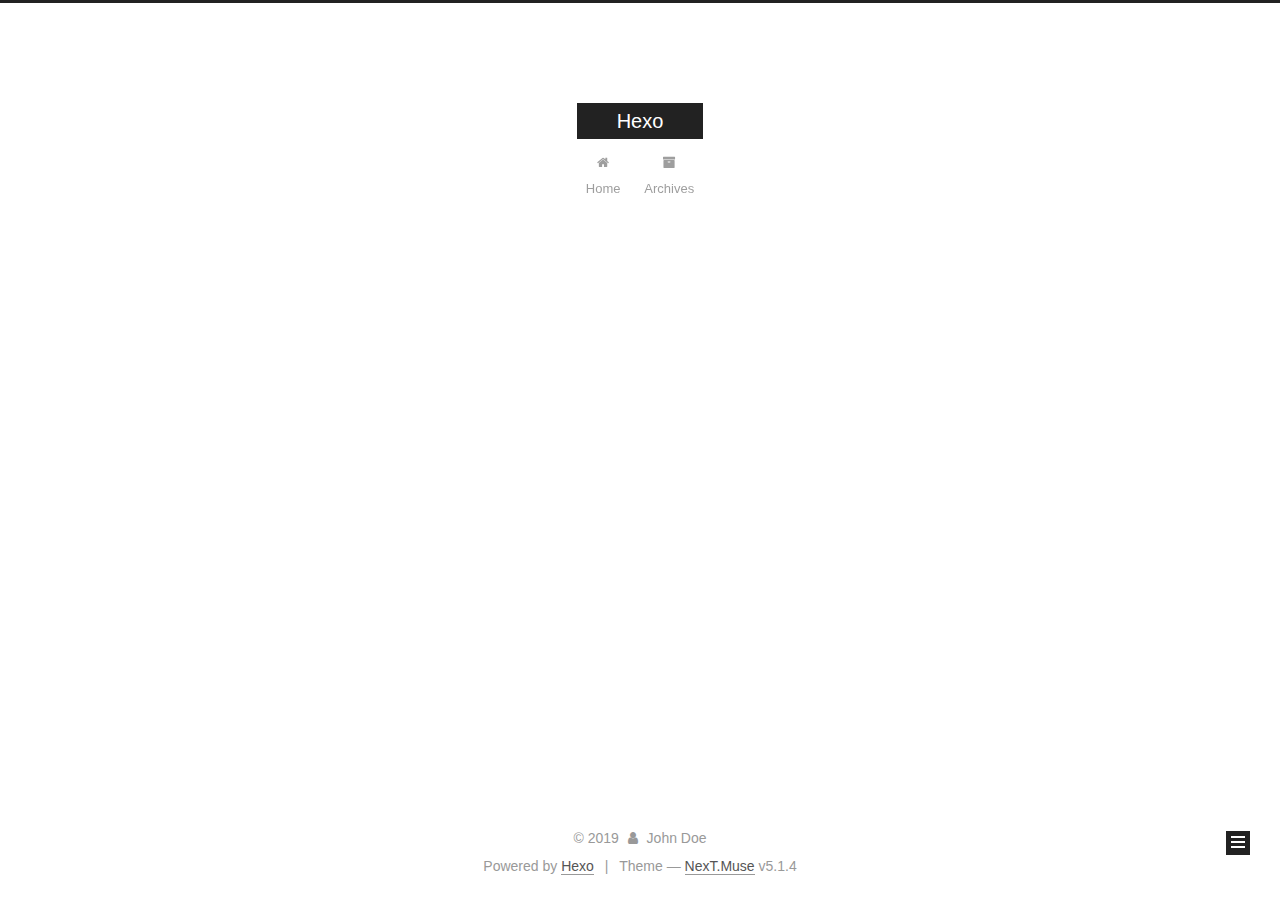
==== commit 6ade0c0a: "Site updated: 2019-05-26 16:50:02" ====
--- a/archives/index.html
+++ b/archives/index.html
@@ -227,7 +227,7 @@
         
           
         
-        Um..! 1 post. Keep on posting.
+        Um..! 2 posts in total. Keep on posting.
       </span>
 
       
@@ -241,6 +241,41 @@
           <div class="collection-title">
             <h1 class="archive-year" id="archive-year-2019">2019</h1>
           </div>
+        
+        
+
+        
+
+  <article class="post post-type-normal" itemscope itemtype="http://schema.org/Article">
+    <header class="post-header">
+
+      <h2 class="post-title">
+        
+            <a class="post-title-link" href="/2019/05/26/test/" itemprop="url">
+              
+                <span itemprop="name">test</span>
+              
+            </a>
+        
+      </h2>
+
+      <div class="post-meta">
+        <time class="post-time" itemprop="dateCreated" datetime="2019-05-26T16:48:00+08:00" content="2019-05-26">
+          05-26
+        </time>
+      </div>
+
+    </header>
+  </article>
+
+
+
+      
+
+        
+        
+        
+
         
         
 
@@ -323,7 +358,7 @@
               
                 <a href="/archives/">
               
-                  <span class="site-state-item-count">1</span>
+                  <span class="site-state-item-count">2</span>
                   <span class="site-state-item-name">posts</span>
                 </a>
               </div>
--- a/css/main.css
+++ b/css/main.css
@@ -1822,7 +1822,7 @@
   width: 4px;
   height: 4px;
   border-radius: 50%;
-  background: #f1f13c;
+  background: #05ff91;
 }
 .links-of-blogroll {
   font-size: 13px;
